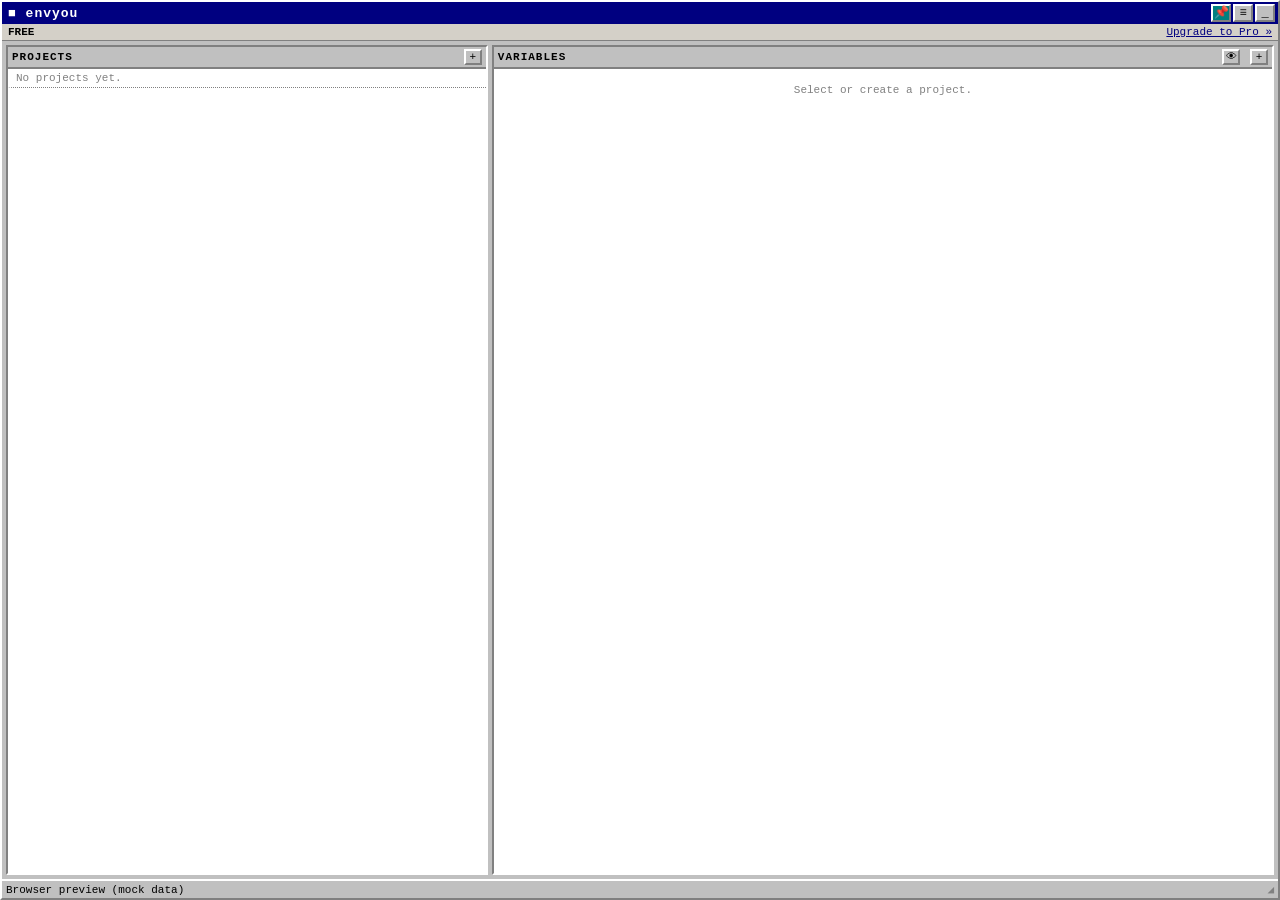
==== src/index.html @ b67af883 "Implement envyou MVP: Tauri + Rust core + retro Vanilla JS UI Build the full working MVP from the pr" ====
<!DOCTYPE html>
<html lang="en">
  <head>
    <meta charset="UTF-8" />
    <meta name="viewport" content="width=device-width, initial-scale=1.0" />
    <title>envyou</title>
    <link rel="stylesheet" href="styles/retro.css" />
  </head>
  <body>
    <!-- 80s window chrome -->
    <div id="window" class="win">
      <!-- Title bar (draggable) -->
      <div class="titlebar" data-tauri-drag-region>
        <span class="title" data-tauri-drag-region>■ envyou</span>
        <div class="title-buttons">
          <button id="pin-btn" class="title-btn" title="Always on top">📌</button>
          <button id="settings-btn" class="title-btn" title="Settings">≡</button>
          <button id="min-btn" class="title-btn" title="Minimize to tray">_</button>
        </div>
      </div>

      <!-- License banner -->
      <div id="tier-bar" class="tier-bar">
        <span id="tier-label">FREE</span>
        <button id="upgrade-btn" class="link-btn">Upgrade to Pro »</button>
      </div>

      <div class="body">
        <!-- Sidebar: projects -->
        <aside class="sidebar">
          <div class="panel-head">
            <span>PROJECTS</span>
            <button id="add-project-btn" class="mini-btn" title="New project">+</button>
          </div>
          <ul id="project-list" class="project-list"></ul>
        </aside>

        <!-- Main: variables -->
        <main class="main">
          <div class="panel-head">
            <span id="vars-title">VARIABLES</span>
            <div>
              <button id="mask-toggle-btn" class="mini-btn" title="Toggle masking">👁</button>
              <button id="add-var-btn" class="mini-btn" title="New variable">+</button>
            </div>
          </div>
          <div id="vars-container" class="vars-container">
            <p class="empty-hint">Select or create a project.</p>
          </div>
        </main>
      </div>

      <!-- Status bar -->
      <div class="statusbar">
        <span id="status-text">Ready</span>
        <span class="grip" title="Resize">◢</span>
      </div>
    </div>

    <!-- Modal host -->
    <div id="modal-overlay" class="modal-overlay hidden">
      <div id="modal" class="win modal"></div>
    </div>

    <script src="js/api.js"></script>
    <script src="js/app.js"></script>
  </body>
</html>
---- src/styles/retro.css ----
/* ============================================================
   envyou — 80s retro (Windows 1.0–3.1) UI (spec §3)
   No blur. Hard pixel bevels only. Solid classic gray.
   ============================================================ */

:root {
  --gray: #c0c0c0;
  --gray-alt: #d4d0c8;
  --black: #000000;
  --navy: #000080;
  --dark-gray: #808080;
  --white: #ffffff;
  --teal: #008080;
}

* {
  box-sizing: border-box;
  margin: 0;
  padding: 0;
}

html,
body {
  height: 100%;
  background: var(--teal); /* classic desktop backdrop when not maximized */
  color: var(--black);
  font-family: "Galmuri9", "NeoDunggeunmo", "Courier New", monospace;
  font-size: 13px;
  -webkit-font-smoothing: none;
  image-rendering: pixelated;
  user-select: none;
  overflow: hidden;
}

/* ---- Bevel mixin via utility classes ---- */
.bevel-out {
  border-top: 2px solid var(--white);
  border-left: 2px solid var(--white);
  border-right: 2px solid var(--dark-gray);
  border-bottom: 2px solid var(--dark-gray);
  background-color: var(--gray);
}
.bevel-in {
  border-top: 2px solid var(--dark-gray);
  border-left: 2px solid var(--dark-gray);
  border-right: 2px solid var(--white);
  border-bottom: 2px solid var(--white);
  background-color: var(--white);
}

/* ---- Window ---- */
.win {
  display: flex;
  flex-direction: column;
  height: 100vh;
  border-top: 2px solid var(--white);
  border-left: 2px solid var(--white);
  border-right: 2px solid var(--dark-gray);
  border-bottom: 2px solid var(--dark-gray);
  background-color: var(--gray);
}

.titlebar {
  display: flex;
  align-items: center;
  justify-content: space-between;
  background: var(--navy);
  color: var(--white);
  padding: 2px 3px;
  font-weight: bold;
  cursor: move;
}
.titlebar .title {
  padding-left: 3px;
  letter-spacing: 1px;
}
.title-buttons {
  display: flex;
  gap: 2px;
}
.title-btn {
  width: 20px;
  height: 18px;
  font-family: inherit;
  font-size: 12px;
  line-height: 1;
  cursor: pointer;
  border-top: 2px solid var(--white);
  border-left: 2px solid var(--white);
  border-right: 2px solid var(--dark-gray);
  border-bottom: 2px solid var(--dark-gray);
  background-color: var(--gray);
  color: var(--black);
}
.title-btn:active {
  border-top: 2px solid var(--dark-gray);
  border-left: 2px solid var(--dark-gray);
  border-right: 2px solid var(--white);
  border-bottom: 2px solid var(--white);
}
.title-btn.active {
  background-color: var(--teal);
}

/* ---- Tier bar ---- */
.tier-bar {
  display: flex;
  align-items: center;
  justify-content: space-between;
  padding: 2px 6px;
  background: var(--gray-alt);
  border-bottom: 1px solid var(--dark-gray);
  font-size: 11px;
}
#tier-label {
  font-weight: bold;
}
#tier-label.pro {
  color: var(--navy);
}
.link-btn {
  background: none;
  border: none;
  color: var(--navy);
  text-decoration: underline;
  cursor: pointer;
  font-family: inherit;
  font-size: 11px;
}

/* ---- Body layout ---- */
.body {
  flex: 1;
  display: flex;
  min-height: 0;
  padding: 4px;
  gap: 4px;
}
.sidebar {
  width: 38%;
  min-width: 110px;
  display: flex;
  flex-direction: column;
  border-top: 2px solid var(--dark-gray);
  border-left: 2px solid var(--dark-gray);
  border-right: 2px solid var(--white);
  border-bottom: 2px solid var(--white);
  background: var(--white);
}
.main {
  flex: 1;
  display: flex;
  flex-direction: column;
  border-top: 2px solid var(--dark-gray);
  border-left: 2px solid var(--dark-gray);
  border-right: 2px solid var(--white);
  border-bottom: 2px solid var(--white);
  background: var(--white);
  min-width: 0;
}

.panel-head {
  display: flex;
  align-items: center;
  justify-content: space-between;
  background: var(--gray);
  border-bottom: 2px solid var(--dark-gray);
  padding: 2px 4px;
  font-size: 11px;
  font-weight: bold;
  letter-spacing: 1px;
}
.mini-btn {
  width: 18px;
  height: 16px;
  font-family: inherit;
  font-size: 11px;
  line-height: 1;
  cursor: pointer;
  margin-left: 2px;
  border-top: 2px solid var(--white);
  border-left: 2px solid var(--white);
  border-right: 2px solid var(--dark-gray);
  border-bottom: 2px solid var(--dark-gray);
  background-color: var(--gray);
}
.mini-btn:active {
  border-top: 2px solid var(--dark-gray);
  border-left: 2px solid var(--dark-gray);
  border-right: 2px solid var(--white);
  border-bottom: 2px solid var(--white);
}

/* ---- Project list ---- */
.project-list {
  list-style: none;
  flex: 1;
  overflow-y: auto;
}
.project-list li {
  display: flex;
  align-items: center;
  gap: 4px;
  padding: 3px 4px;
  cursor: pointer;
  border-bottom: 1px dotted var(--dark-gray);
  border-left: 4px solid transparent;
}
.project-list li.active {
  background: var(--navy);
  color: var(--white);
}
.project-list li .swatch {
  width: 9px;
  height: 9px;
  flex-shrink: 0;
  border: 1px solid var(--black);
}
.project-list li .pname {
  flex: 1;
  overflow: hidden;
  text-overflow: ellipsis;
  white-space: nowrap;
}
.project-list li .count {
  font-size: 10px;
  opacity: 0.7;
}

/* ---- Variables ---- */
.vars-container {
  flex: 1;
  overflow-y: auto;
  padding: 3px;
}
.empty-hint {
  padding: 12px;
  color: var(--dark-gray);
  text-align: center;
  font-size: 11px;
}
.var-row {
  display: flex;
  align-items: center;
  gap: 4px;
  padding: 3px 2px;
  border-bottom: 1px dotted var(--dark-gray);
}
.var-key {
  font-weight: bold;
  flex-shrink: 0;
  max-width: 45%;
  overflow: hidden;
  text-overflow: ellipsis;
  white-space: nowrap;
}
.var-val {
  flex: 1;
  font-family: inherit;
  overflow: hidden;
  text-overflow: ellipsis;
  white-space: nowrap;
  color: #003000;
  cursor: pointer;
  user-select: text;
}
.var-actions {
  display: flex;
  gap: 2px;
  flex-shrink: 0;
}

/* ---- Inputs / buttons ---- */
input[type="text"],
input[type="password"],
textarea,
select {
  font-family: inherit;
  font-size: 12px;
  padding: 2px 4px;
  border-top: 2px solid var(--dark-gray);
  border-left: 2px solid var(--dark-gray);
  border-right: 2px solid var(--white);
  border-bottom: 2px solid var(--white);
  background: var(--white);
  color: var(--black);
  width: 100%;
}
input:focus,
textarea:focus {
  outline: 1px dotted var(--black);
}
button.btn {
  font-family: inherit;
  font-size: 12px;
  padding: 3px 12px;
  cursor: pointer;
  border-top: 2px solid var(--white);
  border-left: 2px solid var(--white);
  border-right: 2px solid var(--dark-gray);
  border-bottom: 2px solid var(--dark-gray);
  background-color: var(--gray);
  color: var(--black);
}
button.btn:active {
  border-top: 2px solid var(--dark-gray);
  border-left: 2px solid var(--dark-gray);
  border-right: 2px solid var(--white);
  border-bottom: 2px solid var(--white);
}
button.btn.primary {
  font-weight: bold;
}
button.btn:disabled {
  color: var(--dark-gray);
  cursor: not-allowed;
}

/* ---- Status bar ---- */
.statusbar {
  display: flex;
  align-items: center;
  justify-content: space-between;
  padding: 2px 4px;
  font-size: 11px;
  border-top: 2px solid var(--white);
  background: var(--gray);
}
.statusbar .grip {
  color: var(--dark-gray);
  cursor: nwse-resize;
}

/* ---- Modal ---- */
.modal-overlay {
  position: fixed;
  inset: 0;
  background: rgba(0, 0, 0, 0.25);
  display: flex;
  align-items: center;
  justify-content: center;
  z-index: 100;
}
.modal-overlay.hidden {
  display: none;
}
.modal {
  width: 300px;
  max-width: 92vw;
  height: auto;
}
.modal .titlebar {
  cursor: default;
}
.modal-content {
  padding: 10px;
  display: flex;
  flex-direction: column;
  gap: 8px;
}
.modal-content label {
  font-size: 11px;
  font-weight: bold;
  display: block;
  margin-bottom: 2px;
}
.field {
  margin-bottom: 4px;
}
.modal-actions {
  display: flex;
  justify-content: flex-end;
  gap: 6px;
  margin-top: 4px;
}
.row {
  display: flex;
  gap: 6px;
  align-items: center;
}
.checkbox-row {
  display: flex;
  align-items: center;
  gap: 6px;
  font-size: 12px;
}
.checkbox-row input {
  width: auto;
}
.color-swatches {
  display: flex;
  gap: 4px;
  flex-wrap: wrap;
}
.color-swatches .swatch-pick {
  width: 22px;
  height: 22px;
  cursor: pointer;
  border: 2px solid var(--gray);
}
.color-swatches .swatch-pick.sel {
  border: 2px solid var(--black);
}
.error-text {
  color: #a00000;
  font-size: 11px;
}
.hint {
  font-size: 10px;
  color: var(--dark-gray);
}

/* Retro scrollbars (WebKit) */
::-webkit-scrollbar {
  width: 16px;
  height: 16px;
}
::-webkit-scrollbar-track {
  background: var(--gray-alt);
}
::-webkit-scrollbar-thumb {
  border-top: 2px solid var(--white);
  border-left: 2px solid var(--white);
  border-right: 2px solid var(--dark-gray);
  border-bottom: 2px solid var(--dark-gray);
  background-color: var(--gray);
}
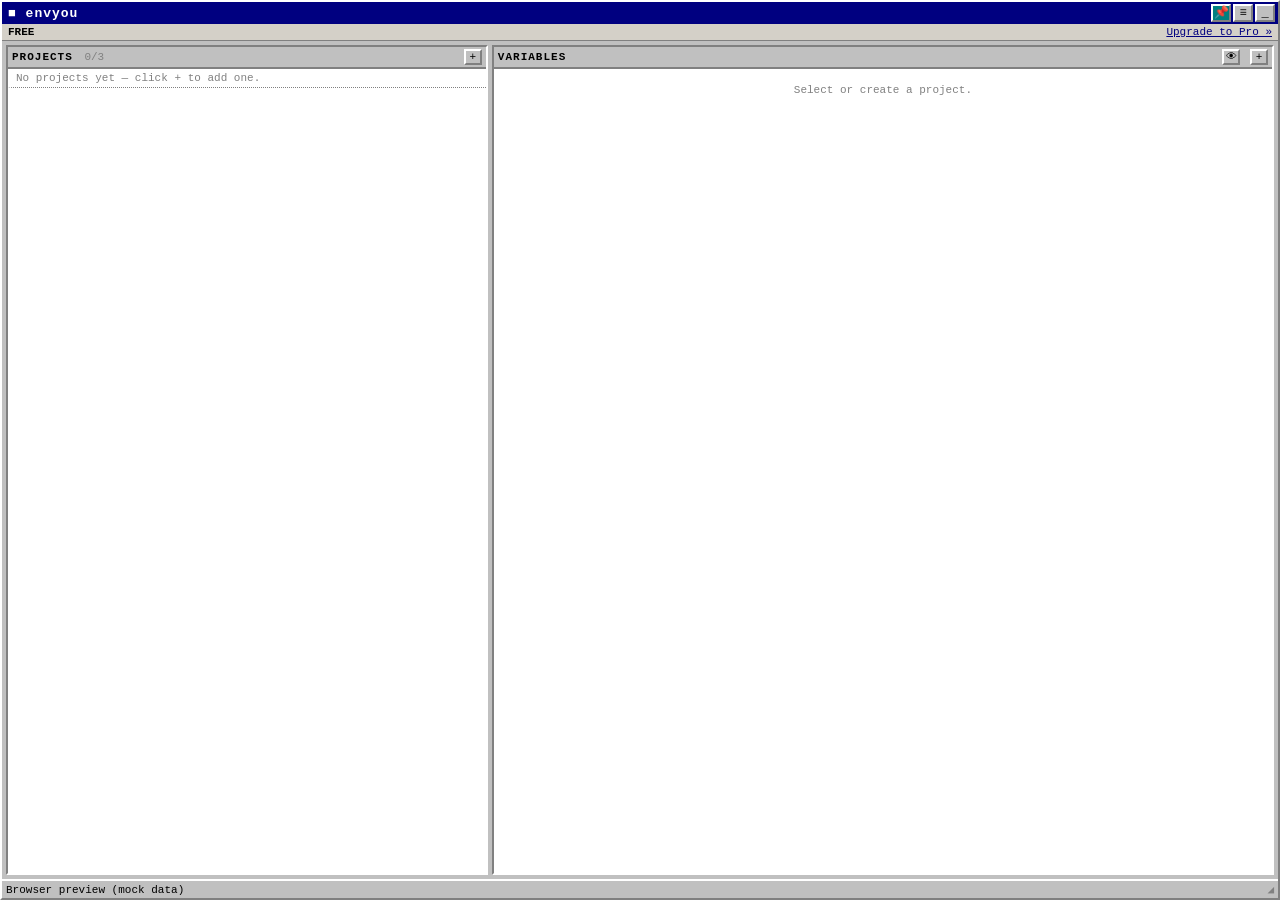
==== commit d9dba778: "Frontend: fix two UI bugs and add keyboard accessibility Bugs: - Unify the masking glyph — the check" ====
--- a/src/index.html
+++ b/src/index.html
@@ -13,9 +13,9 @@
       <div class="titlebar" data-tauri-drag-region>
         <span class="title" data-tauri-drag-region>■ envyou</span>
         <div class="title-buttons">
-          <button id="pin-btn" class="title-btn" title="Always on top">📌</button>
-          <button id="settings-btn" class="title-btn" title="Settings">≡</button>
-          <button id="min-btn" class="title-btn" title="Minimize to tray">_</button>
+          <button id="pin-btn" class="title-btn" title="Always on top" aria-label="Toggle always on top" aria-pressed="true">📌</button>
+          <button id="settings-btn" class="title-btn" title="Settings" aria-label="Open settings">≡</button>
+          <button id="min-btn" class="title-btn" title="Minimize to tray" aria-label="Minimize to tray">_</button>
         </div>
       </div>
 
@@ -29,8 +29,8 @@
         <!-- Sidebar: projects -->
         <aside class="sidebar">
           <div class="panel-head">
-            <span>PROJECTS</span>
-            <button id="add-project-btn" class="mini-btn" title="New project">+</button>
+            <span>PROJECTS <span id="projects-count" class="head-count"></span></span>
+            <button id="add-project-btn" class="mini-btn" title="New project" aria-label="New project">+</button>
           </div>
           <ul id="project-list" class="project-list"></ul>
         </aside>
@@ -39,9 +39,10 @@
         <main class="main">
           <div class="panel-head">
             <span id="vars-title">VARIABLES</span>
+            <span id="vars-count" class="head-count"></span>
             <div>
-              <button id="mask-toggle-btn" class="mini-btn" title="Toggle masking">👁</button>
-              <button id="add-var-btn" class="mini-btn" title="New variable">+</button>
+              <button id="mask-toggle-btn" class="mini-btn" title="Toggle masking" aria-label="Toggle value masking">👁</button>
+              <button id="add-var-btn" class="mini-btn" title="New variable" aria-label="New variable">+</button>
             </div>
           </div>
           <div id="vars-container" class="vars-container">
@@ -52,8 +53,8 @@
 
       <!-- Status bar -->
       <div class="statusbar">
-        <span id="status-text">Ready</span>
-        <span class="grip" title="Resize">◢</span>
+        <span id="status-text" role="status" aria-live="polite">Ready</span>
+        <span class="grip" title="Resize" aria-hidden="true">◢</span>
       </div>
     </div>
 
--- a/src/styles/retro.css
+++ b/src/styles/retro.css
@@ -170,6 +170,12 @@
   font-weight: bold;
   letter-spacing: 1px;
 }
+.head-count {
+  font-weight: normal;
+  letter-spacing: 0;
+  color: var(--dark-gray);
+  margin-left: 4px;
+}
 .mini-btn {
   width: 18px;
   height: 16px;
@@ -290,6 +296,25 @@
 textarea:focus {
   outline: 1px dotted var(--black);
 }
+/* Visible keyboard focus for all interactive controls (buttons, project rows,
+   copy-to-clipboard values). Mouse clicks don't trigger :focus-visible, so the
+   retro look is untouched for pointer users. */
+.btn:focus-visible,
+.mini-btn:focus-visible,
+.title-btn:focus-visible,
+.link-btn:focus-visible,
+.project-list li:focus-visible,
+.var-val:focus-visible {
+  outline: 2px dotted var(--black);
+  outline-offset: 1px;
+}
+/* Allow selecting text inside dialogs (license keys, paths) despite the
+   chrome-wide user-select: none. */
+.modal-content,
+.modal-content input,
+.modal-content textarea {
+  user-select: text;
+}
 button.btn {
   font-family: inherit;
   font-size: 12px;
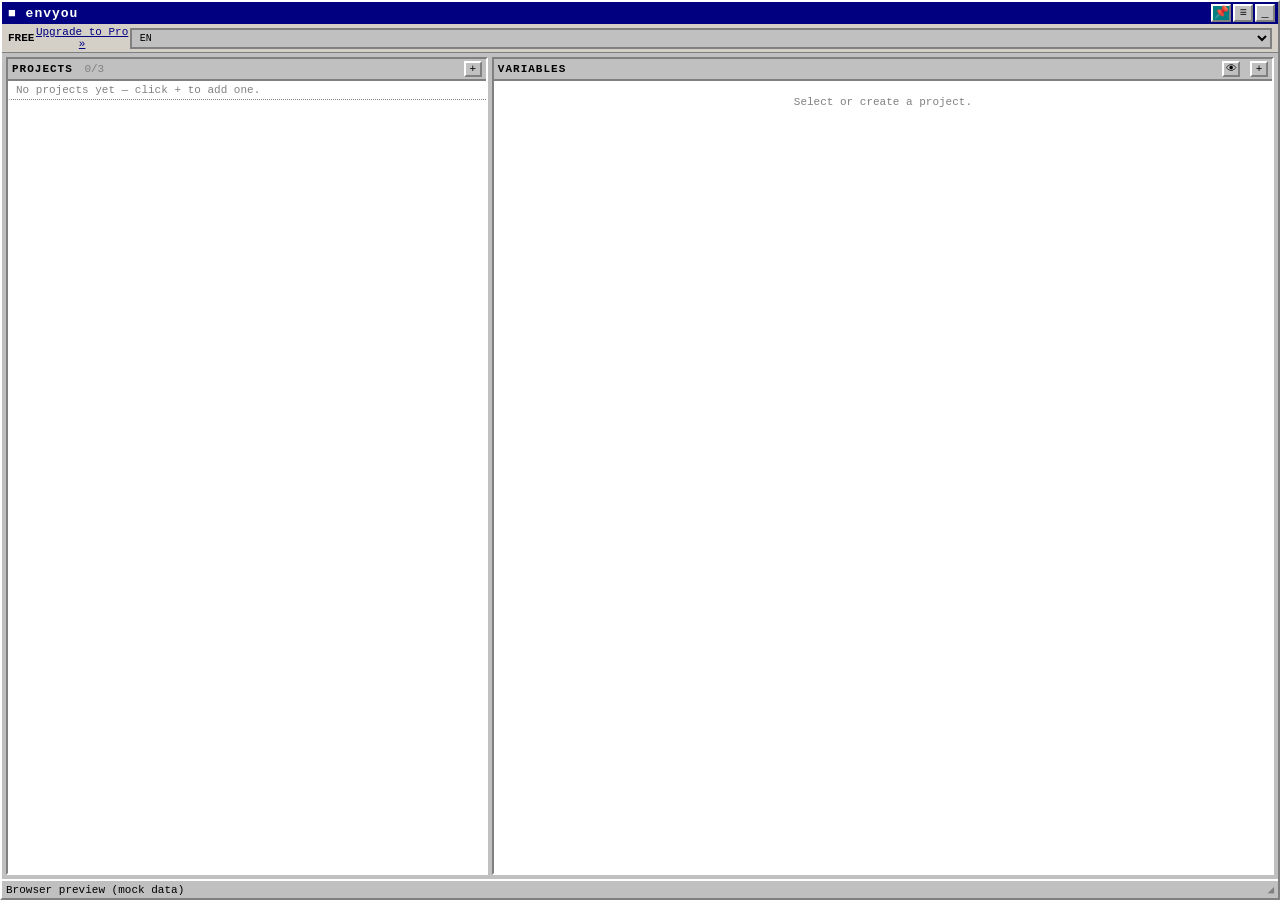
==== commit 40db1e28: "Add core-UI i18n + language selector to the desktop app (7 languages) A compact language <select> in" ====
--- a/src/index.html
+++ b/src/index.html
@@ -22,14 +22,23 @@
       <!-- License banner -->
       <div id="tier-bar" class="tier-bar">
         <span id="tier-label">FREE</span>
-        <button id="upgrade-btn" class="link-btn">Upgrade to Pro »</button>
+        <button id="upgrade-btn" class="link-btn" data-i18n="upgrade">Upgrade to Pro »</button>
+        <select id="lang-select" aria-label="Language" style="margin-left:auto;font-family:inherit;font-size:10px;border:2px solid var(--dark-gray);background:var(--gray)">
+          <option value="en">EN</option>
+          <option value="ko">KO</option>
+          <option value="ja">JA</option>
+          <option value="zh">ZH</option>
+          <option value="th">TH</option>
+          <option value="vi">VI</option>
+          <option value="hi">HI</option>
+        </select>
       </div>
 
       <div class="body">
         <!-- Sidebar: projects -->
         <aside class="sidebar">
           <div class="panel-head">
-            <span>PROJECTS <span id="projects-count" class="head-count"></span></span>
+            <span><span data-i18n="projects">PROJECTS</span> <span id="projects-count" class="head-count"></span></span>
             <button id="add-project-btn" class="mini-btn" title="New project" aria-label="New project">+</button>
           </div>
           <ul id="project-list" class="project-list"></ul>
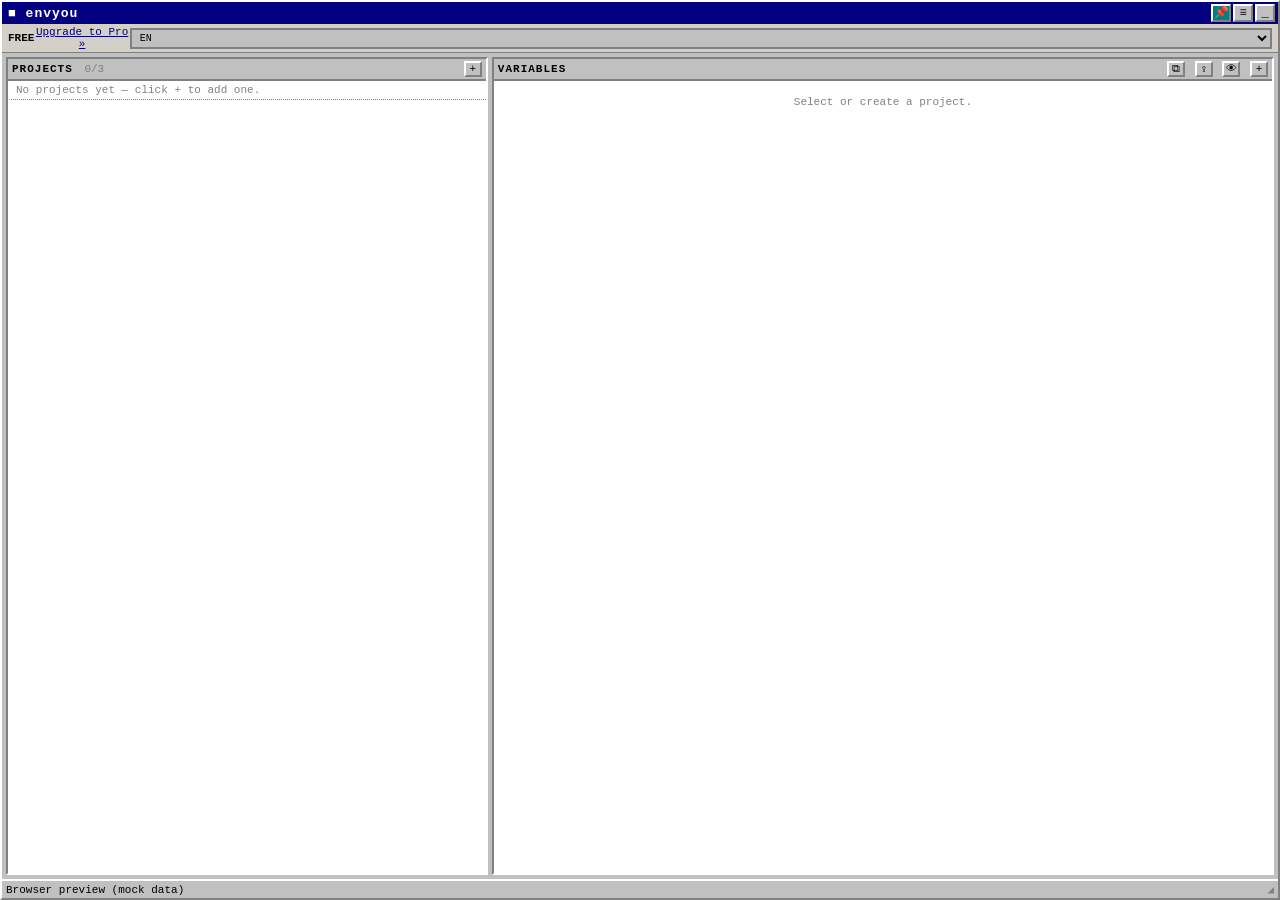
==== commit fc118a9e: "Freemium UX: easy .env copy/paste, in-app Pro locks, richer Pro pitch App (src/): - Variables panel " ====
--- a/src/index.html
+++ b/src/index.html
@@ -50,6 +50,8 @@
             <span id="vars-title">VARIABLES</span>
             <span id="vars-count" class="head-count"></span>
             <div>
+              <button id="copy-env-btn" class="mini-btn" title="Copy all as .env" aria-label="Copy all variables as .env">⧉</button>
+              <button id="import-env-btn" class="mini-btn" title="Paste .env to import" aria-label="Import variables from a pasted .env">⇪</button>
               <button id="mask-toggle-btn" class="mini-btn" title="Toggle masking" aria-label="Toggle value masking">👁</button>
               <button id="add-var-btn" class="mini-btn" title="New variable" aria-label="New variable">+</button>
             </div>
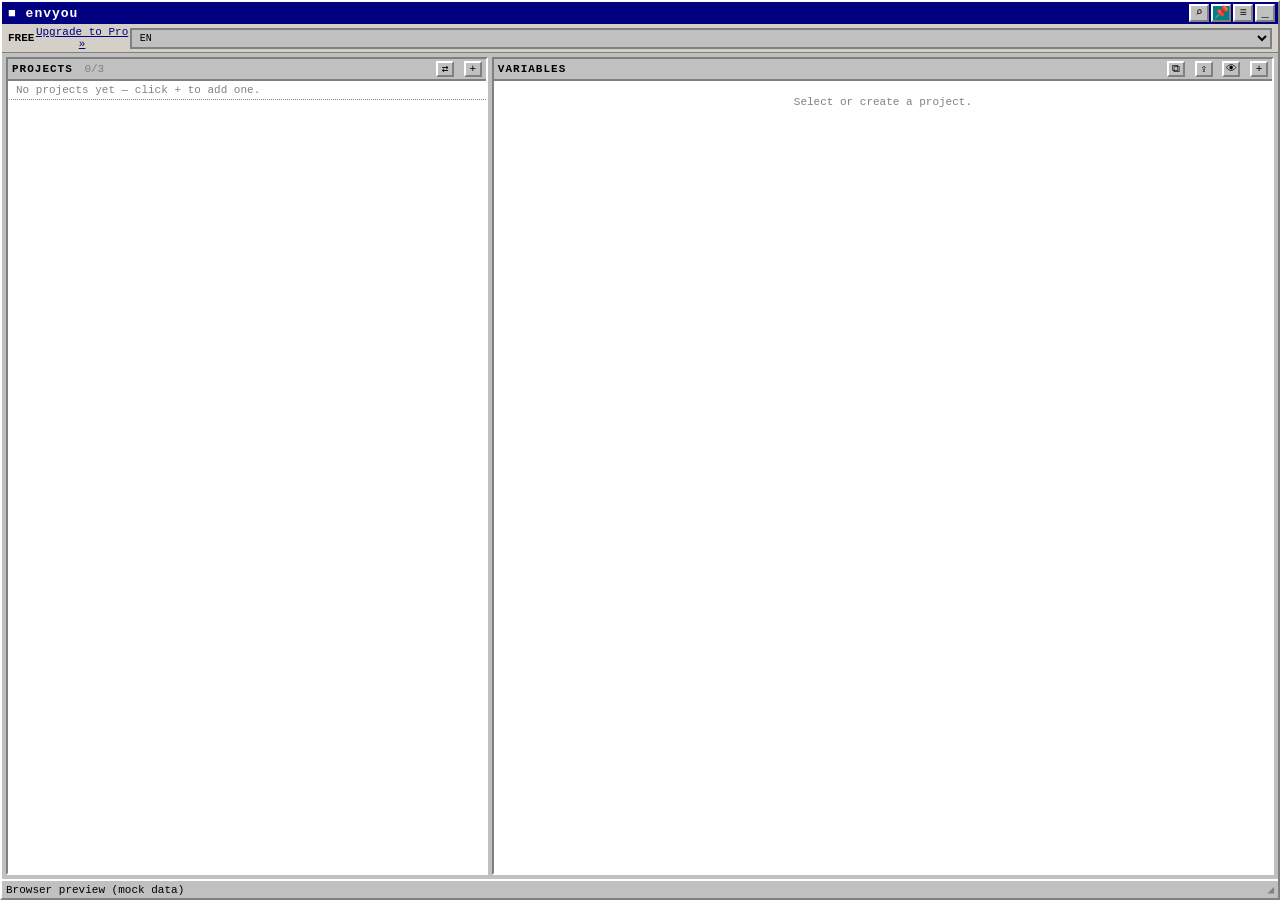
==== commit 0dc57893: "Developer convenience P0: Smart Import/Export, Diff, Palette, Secret Gen Turn envyou from a secret b" ====
--- a/src/index.html
+++ b/src/index.html
@@ -13,6 +13,7 @@
       <div class="titlebar" data-tauri-drag-region>
         <span class="title" data-tauri-drag-region>■ envyou</span>
         <div class="title-buttons">
+          <button id="cmd-btn" class="title-btn" title="Command palette (Ctrl+K)" aria-label="Open command palette">⌕</button>
           <button id="pin-btn" class="title-btn" title="Always on top" aria-label="Toggle always on top" aria-pressed="true">📌</button>
           <button id="settings-btn" class="title-btn" title="Settings" aria-label="Open settings">≡</button>
           <button id="min-btn" class="title-btn" title="Minimize to tray" aria-label="Minimize to tray">_</button>
@@ -39,7 +40,10 @@
         <aside class="sidebar">
           <div class="panel-head">
             <span><span data-i18n="projects">PROJECTS</span> <span id="projects-count" class="head-count"></span></span>
-            <button id="add-project-btn" class="mini-btn" title="New project" aria-label="New project">+</button>
+            <div>
+              <button id="diff-btn" class="mini-btn" title="Compare two projects" aria-label="Compare two projects">⇄</button>
+              <button id="add-project-btn" class="mini-btn" title="New project" aria-label="New project">+</button>
+            </div>
           </div>
           <ul id="project-list" class="project-list"></ul>
         </aside>
@@ -75,6 +79,7 @@
     </div>
 
     <script src="js/api.js"></script>
+    <script src="js/devtools.js"></script>
     <script src="js/app.js"></script>
   </body>
 </html>
